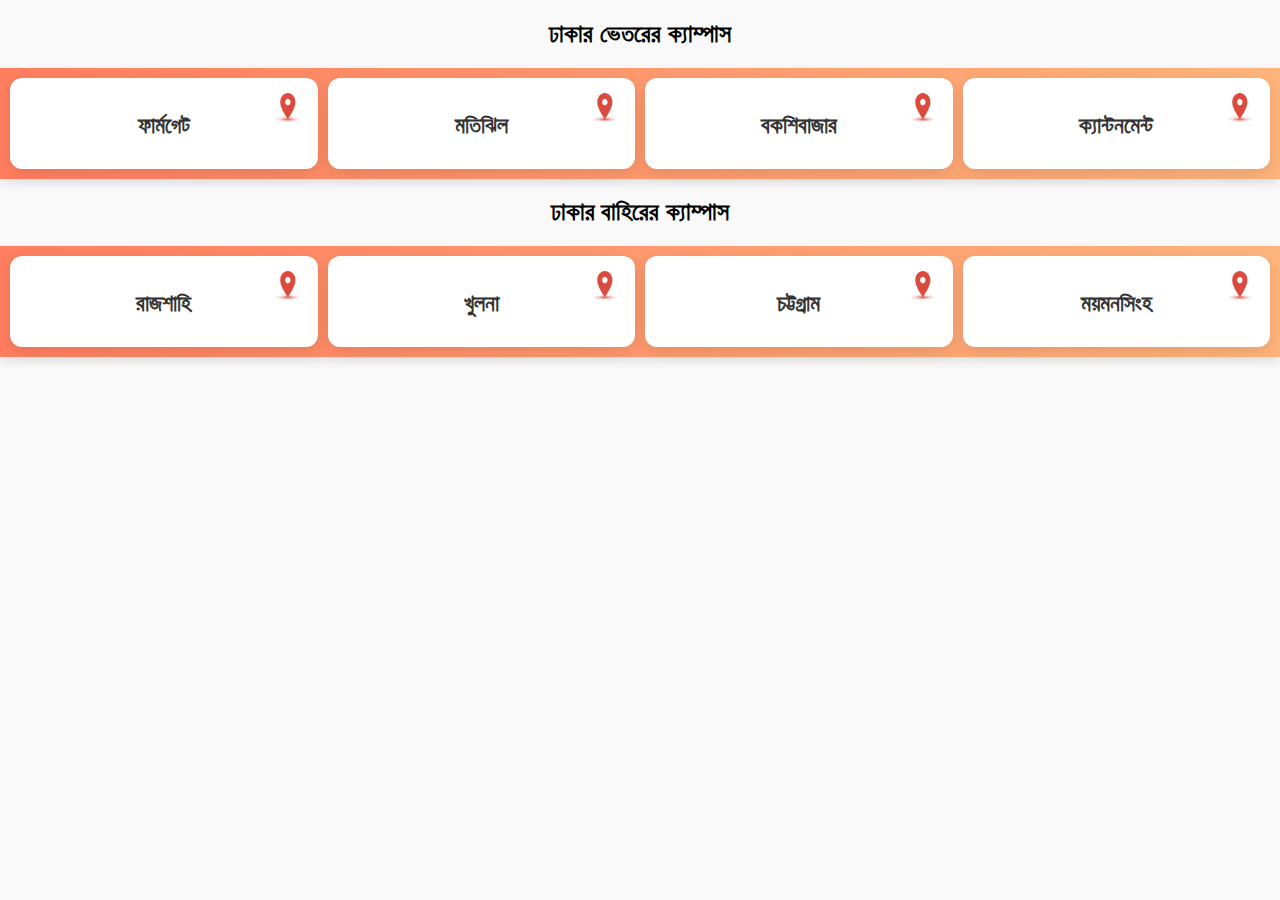
==== index.html @ 337131bd "first commit" ====
<!DOCTYPE html>
<html lang="bn">

<head>
    <meta charset="UTF-8">
    <meta name="viewport" content="width=device-width, initial-scale=1.0">
    <title>ব্রাঞ্চ তালিকা</title>
    <style>
        /* General Styles */
        body {
            font-family: 'Poppins', sans-serif;
            margin: 0;
            padding: 0;
            background: #f9f9f9;
        }

        /* Navbar */
        .d-flex {
            display: flex;
            align-items: center;
            justify-content: space-between;
            padding: 15px 20px;
            background: linear-gradient(to right, #ff7e5f, #feb47b);
            color: white;
            box-shadow: 0px 4px 10px rgba(0, 0, 0, 0.1);
        }

        .call-us a {
            display: flex;
            align-items: center;
            color: white;
            font-size: 18px;
            font-weight: bold;
            text-decoration: none;
        }

        .call-us img {
            width: 30px;
            height: 30px;
            margin-right: 10px;
        }

        /* Branch Card Styles */
        .row {
            display: flex;
            flex-wrap: wrap;
            justify-content: center;
            padding: 5px;
        }

        .branch-item {
            flex: 1 1 calc(25% - 10px);
            margin: 5px;
        }

        .card {
            background: white;
            border-radius: 12px;
            overflow: hidden;
            box-shadow: 0px 5px 15px rgba(0, 0, 0, 0.1);
            transition: transform 0.3s ease-in-out, box-shadow 0.3s ease-in-out;
            text-decoration: none;
            display: block;
            padding: 20px;
            text-align: center;
            position: relative;
        }

        .card:hover {
            transform: translateY(-5px);
            box-shadow: 0px 10px 20px rgba(0, 0, 0, 0.15);
        }

        .display-name {
            font-size: 22px;
            font-weight: bold;
            color: #333;
            margin-bottom: 10px;
        }

        .phoneNo {
            display: flex;
            justify-content: center;
            gap: 15px;
            margin-top: 10px;
        }

        .number {
            text-decoration: none;
            color: #ff7e5f;
            font-weight: bold;
            background: #ffe9e5;
            padding: 8px 12px;
            border-radius: 8px;
            transition: background 0.3s ease, color 0.3s ease;
        }

        .number:hover {
            background: #ff7e5f;
            color: white;
        }

        .arrow {
            position: absolute;
            top: 15px;
            right: 15px;
        }

        .arrow img {
            width: 30px;
            height: 30px;
        }

        h2 {
            text-align: center;
        }

        /* Responsive Design */
        @media (max-width: 768px) {
            .branch-item {
                flex: 1 1 calc(50% - 10px);
            }
        }

        @media (max-width: 480px) {
            .branch-item {
                flex: 1 1 calc(50% - 10px);
            }
        }
    </style>
</head>

<body>



    <!-- ব্রাঞ্চ তালিকা -->
    <H2>ঢাকার ভেতরের ক্যাম্পাস</H2>
    <div class="row d-flex">
        <div class="branch-item">
            <a href="Farmgate.html" class="card">
                <span class="arrow"><img src="/img/mapicon.png" alt=""></span>
                <h1 class="display-name">ফার্মগেট</h1>
            </a>
        </div>


        <div class="branch-item">
            <a href="Motijheel.html" class="card">
                <span class="arrow"><img src="/img/mapicon.png" alt=""></span>
                <h1 class="display-name">মতিঝিল</h1>
            </a>
        </div>

        <div class="branch-item">
            <a href="Bakshibazar.html" class="card">
                <span class="arrow"><img src="/img/mapicon.png" alt=""></span>
                <h1 class="display-name">বকশিবাজার</h1>
            </a>
        </div>


        <div class="branch-item">
            <a href="#" class="card">
                <span class="arrow"><img src="/img/mapicon.png" alt=""></span>
                <h1 class="display-name">ক্যান্টনমেন্ট</h1>
            </a>
        </div>
    </div>
    <H2>ঢাকার বাহিরের ক্যাম্পাস</H2>
    <div class="row d-flex">
        <div class="branch-item">
            <a href="#" class="card">
                <span class="arrow"><img src="/img/mapicon.png" alt=""></span>
                <h1 class="display-name">রাজশাহি</h1>
            </a>
        </div>

        <div class="branch-item">
            <a href="#" class="card">
                <span class="arrow"><img src="/img/mapicon.png" alt=""></span>
                <h1 class="display-name">খুলনা</h1>
            </a>
        </div>

        <div class="branch-item">
            <a href="#" class="card">
                <span class="arrow"><img src="/img/mapicon.png" alt=""></span>
                <h1 class="display-name">চট্টগ্রাম</h1>
            </a>
        </div>
        <div class="branch-item">
            <a href="#" class="card">
                <span class="arrow"><img src="/img/mapicon.png" alt=""></span>
                <h1 class="display-name">ময়মনসিংহ</h1>
            </a>
        </div>
    </div>


</body>

</html>
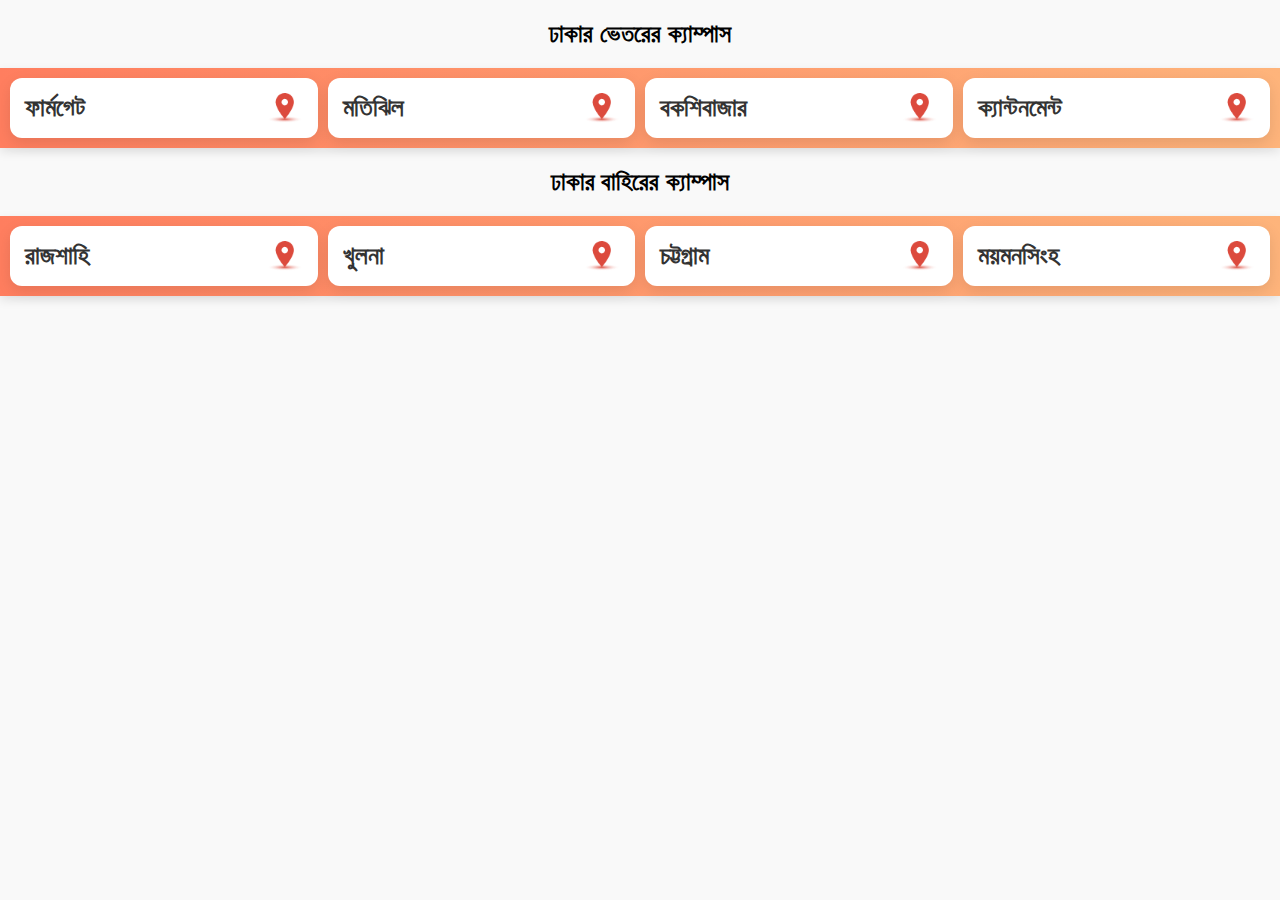
==== commit b25059eb: "7" ====
--- a/index.html
+++ b/index.html
@@ -61,7 +61,7 @@
             transition: transform 0.3s ease-in-out, box-shadow 0.3s ease-in-out;
             text-decoration: none;
             display: block;
-            padding: 20px;
+            padding: 5px;
             text-align: center;
             position: relative;
         }
@@ -71,11 +71,16 @@
             box-shadow: 0px 10px 20px rgba(0, 0, 0, 0.15);
         }
 
+        h1 {
+            margin: 10px;
+        }
+
         .display-name {
-            font-size: 22px;
+            font-size: 25px;
             font-weight: bold;
             color: #333;
             margin-bottom: 10px;
+            text-align: left;
         }
 
         .phoneNo {
@@ -107,7 +112,6 @@
         }
 
         .arrow img {
-            width: 30px;
             height: 30px;
         }
 
@@ -120,12 +124,18 @@
             .branch-item {
                 flex: 1 1 calc(50% - 10px);
             }
+
+
         }
 
         @media (max-width: 480px) {
             .branch-item {
                 flex: 1 1 calc(50% - 10px);
             }
+
+            .display-name {
+                font-size: 17px;
+            }
         }
     </style>
 </head>
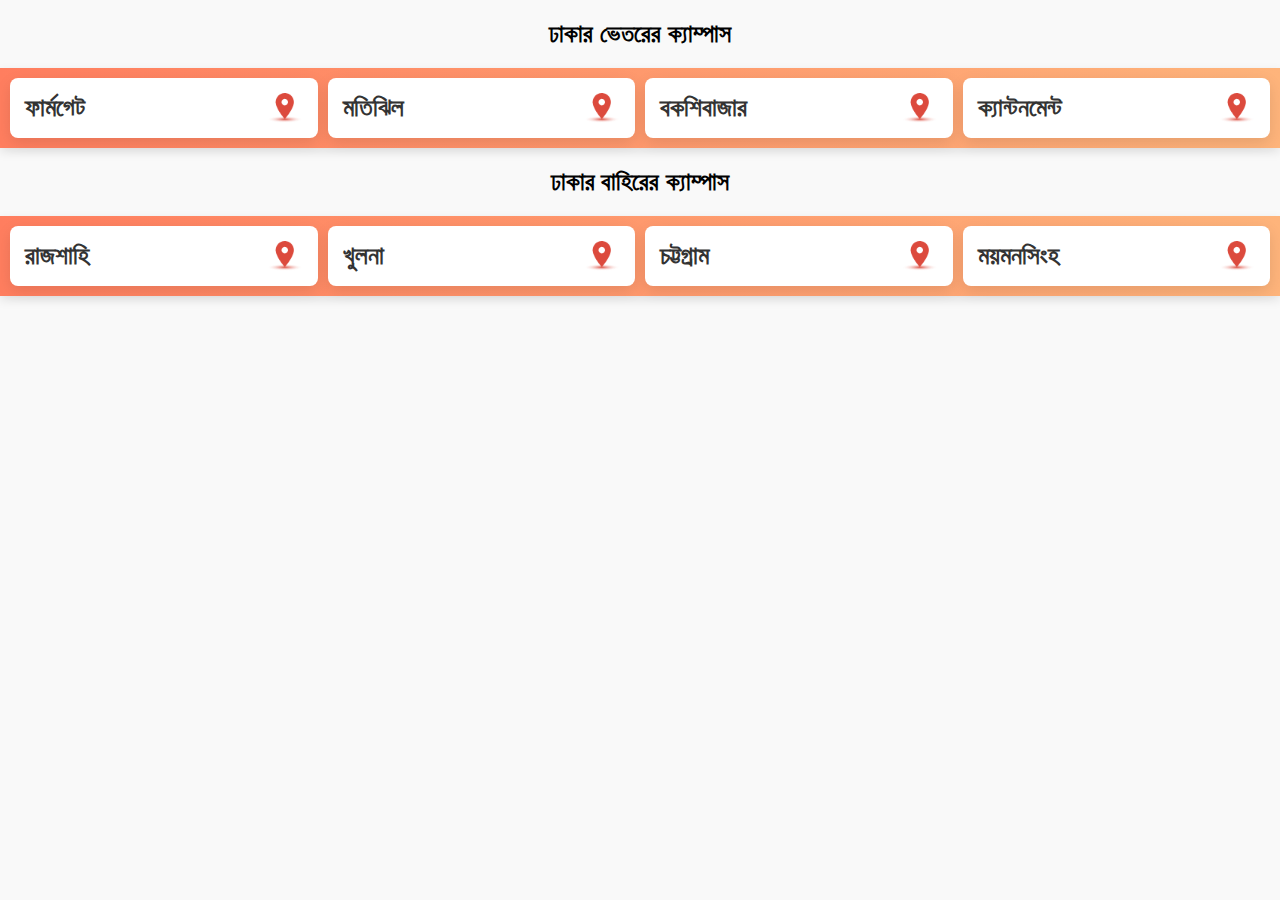
==== commit 7c2a4918: "8" ====
--- a/index.html
+++ b/index.html
@@ -5,139 +5,7 @@
     <meta charset="UTF-8">
     <meta name="viewport" content="width=device-width, initial-scale=1.0">
     <title>ব্রাঞ্চ তালিকা</title>
-    <style>
-        /* General Styles */
-        body {
-            font-family: 'Poppins', sans-serif;
-            margin: 0;
-            padding: 0;
-            background: #f9f9f9;
-        }
-
-        /* Navbar */
-        .d-flex {
-            display: flex;
-            align-items: center;
-            justify-content: space-between;
-            padding: 15px 20px;
-            background: linear-gradient(to right, #ff7e5f, #feb47b);
-            color: white;
-            box-shadow: 0px 4px 10px rgba(0, 0, 0, 0.1);
-        }
-
-        .call-us a {
-            display: flex;
-            align-items: center;
-            color: white;
-            font-size: 18px;
-            font-weight: bold;
-            text-decoration: none;
-        }
-
-        .call-us img {
-            width: 30px;
-            height: 30px;
-            margin-right: 10px;
-        }
-
-        /* Branch Card Styles */
-        .row {
-            display: flex;
-            flex-wrap: wrap;
-            justify-content: center;
-            padding: 5px;
-        }
-
-        .branch-item {
-            flex: 1 1 calc(25% - 10px);
-            margin: 5px;
-        }
-
-        .card {
-            background: white;
-            border-radius: 12px;
-            overflow: hidden;
-            box-shadow: 0px 5px 15px rgba(0, 0, 0, 0.1);
-            transition: transform 0.3s ease-in-out, box-shadow 0.3s ease-in-out;
-            text-decoration: none;
-            display: block;
-            padding: 5px;
-            text-align: center;
-            position: relative;
-        }
-
-        .card:hover {
-            transform: translateY(-5px);
-            box-shadow: 0px 10px 20px rgba(0, 0, 0, 0.15);
-        }
-
-        h1 {
-            margin: 10px;
-        }
-
-        .display-name {
-            font-size: 25px;
-            font-weight: bold;
-            color: #333;
-            margin-bottom: 10px;
-            text-align: left;
-        }
-
-        .phoneNo {
-            display: flex;
-            justify-content: center;
-            gap: 15px;
-            margin-top: 10px;
-        }
-
-        .number {
-            text-decoration: none;
-            color: #ff7e5f;
-            font-weight: bold;
-            background: #ffe9e5;
-            padding: 8px 12px;
-            border-radius: 8px;
-            transition: background 0.3s ease, color 0.3s ease;
-        }
-
-        .number:hover {
-            background: #ff7e5f;
-            color: white;
-        }
-
-        .arrow {
-            position: absolute;
-            top: 15px;
-            right: 15px;
-        }
-
-        .arrow img {
-            height: 30px;
-        }
-
-        h2 {
-            text-align: center;
-        }
-
-        /* Responsive Design */
-        @media (max-width: 768px) {
-            .branch-item {
-                flex: 1 1 calc(50% - 10px);
-            }
-
-
-        }
-
-        @media (max-width: 480px) {
-            .branch-item {
-                flex: 1 1 calc(50% - 10px);
-            }
-
-            .display-name {
-                font-size: 17px;
-            }
-        }
-    </style>
+    <link rel="stylesheet" href="styles.css">
 </head>
 
 <body>
--- a/styles.css
+++ b/styles.css
@@ -0,0 +1,132 @@
+ /* General Styles */
+ body {
+     font-family: 'Poppins', sans-serif;
+     margin: 0;
+     padding: 0;
+     background: #f9f9f9;
+ }
+
+ /* Navbar */
+ .d-flex {
+     display: flex;
+     align-items: center;
+     justify-content: space-between;
+     padding: 15px 20px;
+     background: linear-gradient(to right, #ff7e5f, #feb47b);
+     color: white;
+     box-shadow: 0px 4px 10px rgba(0, 0, 0, 0.1);
+ }
+
+ .call-us a {
+     display: flex;
+     align-items: center;
+     color: white;
+     font-size: 18px;
+     font-weight: bold;
+     text-decoration: none;
+ }
+
+ .call-us img {
+     width: 30px;
+     height: 30px;
+     margin-right: 10px;
+ }
+
+ /* Branch Card Styles */
+ .row {
+     display: flex;
+     flex-wrap: wrap;
+     justify-content: center;
+     padding: 5px;
+ }
+
+ .branch-item {
+     flex: 1 1 calc(25% - 10px);
+     margin: 5px;
+ }
+
+ .card {
+     background: white;
+     border-radius: 8px;
+     overflow: hidden;
+     box-shadow: 0px 5px 15px rgba(0, 0, 0, 0.1);
+     transition: transform 0.3s ease-in-out, box-shadow 0.3s ease-in-out;
+     text-decoration: none;
+     display: block;
+     padding: 5px;
+     text-align: center;
+     position: relative;
+ }
+
+ .card:hover {
+     transform: translateY(-5px);
+     box-shadow: 0px 10px 20px rgba(0, 0, 0, 0.15);
+ }
+
+ h1 {
+     margin: 10px;
+ }
+
+ .display-name {
+     font-size: 25px;
+     font-weight: bold;
+     color: #333;
+     margin-bottom: 10px;
+     text-align: left;
+ }
+
+ .phoneNo {
+     display: flex;
+     justify-content: center;
+     gap: 15px;
+     margin-top: 10px;
+ }
+
+ .number {
+     text-decoration: none;
+     color: #ff7e5f;
+     font-weight: bold;
+     background: #ffe9e5;
+     padding: 8px 12px;
+     border-radius: 8px;
+     transition: background 0.3s ease, color 0.3s ease;
+ }
+
+ .number:hover {
+     background: #ff7e5f;
+     color: white;
+ }
+
+ .arrow {
+     position: absolute;
+     top: 15px;
+     right: 15px;
+ }
+
+ .arrow img {
+     height: 30px;
+     align-items: right;
+ }
+
+ h2 {
+     text-align: center;
+ }
+
+ /* Responsive Design */
+ @media (max-width: 768px) {
+     .branch-item {
+         flex: 1 1 calc(50% - 10px);
+     }
+
+
+ }
+
+ @media (max-width: 480px) {
+     .branch-item {
+         flex: 1 1 calc(50% - 10px);
+     }
+
+     .display-name {
+         font-size: 17px;
+     }
+ }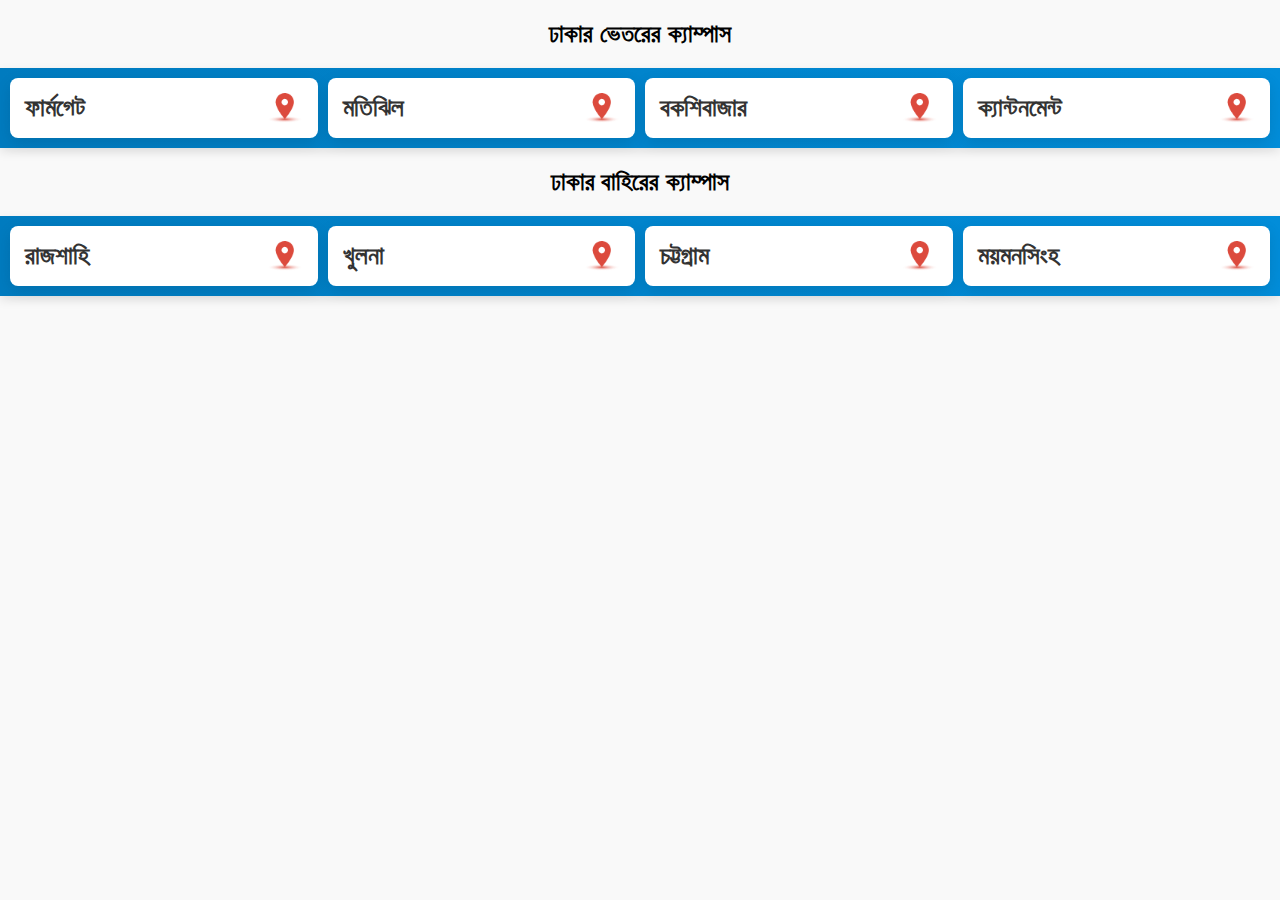
==== commit 190865fb: "15" ====
--- a/index.html
+++ b/index.html
@@ -39,7 +39,7 @@
 
 
         <div class="branch-item">
-            <a href="#" class="card">
+            <a href="Cantonment.html" class="card">
                 <span class="arrow"><img src="/img/mapicon.png" alt=""></span>
                 <h1 class="display-name">ক্যান্টনমেন্ট</h1>
             </a>
@@ -48,27 +48,27 @@
     <H2>ঢাকার বাহিরের ক্যাম্পাস</H2>
     <div class="row d-flex">
         <div class="branch-item">
-            <a href="#" class="card">
+            <a href="Rajshahi.html" class="card">
                 <span class="arrow"><img src="/img/mapicon.png" alt=""></span>
                 <h1 class="display-name">রাজশাহি</h1>
             </a>
         </div>
 
         <div class="branch-item">
-            <a href="#" class="card">
+            <a href="Khulna.html" class="card">
                 <span class="arrow"><img src="/img/mapicon.png" alt=""></span>
                 <h1 class="display-name">খুলনা</h1>
             </a>
         </div>
 
         <div class="branch-item">
-            <a href="#" class="card">
+            <a href="Chottogram.html" class="card">
                 <span class="arrow"><img src="/img/mapicon.png" alt=""></span>
                 <h1 class="display-name">চট্টগ্রাম</h1>
             </a>
         </div>
         <div class="branch-item">
-            <a href="#" class="card">
+            <a href="Mymensingh.html" class="card">
                 <span class="arrow"><img src="/img/mapicon.png" alt=""></span>
                 <h1 class="display-name">ময়মনসিংহ</h1>
             </a>
--- a/styles.css
+++ b/styles.css
@@ -12,7 +12,7 @@
      align-items: center;
      justify-content: space-between;
      padding: 15px 20px;
-     background: linear-gradient(to right, #ff7e5f, #feb47b);
+     background: linear-gradient(to right, #007bbf, #028dd9);
      color: white;
      box-shadow: 0px 4px 10px rgba(0, 0, 0, 0.1);
  }
@@ -127,6 +127,6 @@
      }
 
      .display-name {
-         font-size: 17px;
+         font-size: 15px;
      }
  }